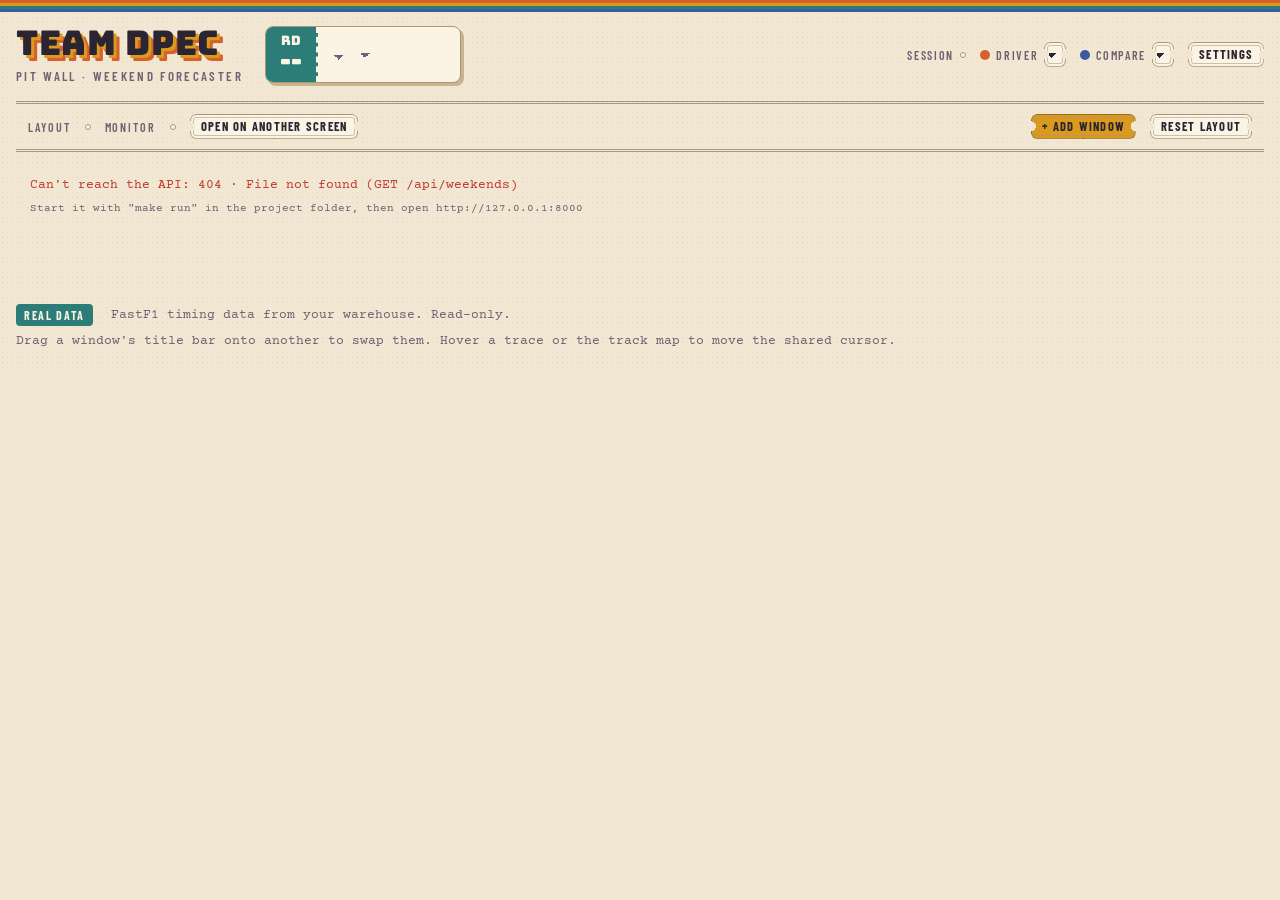
==== web/app/index.html @ 46b6e8f6 "feat: add F1 intelligence web application" ====
<!doctype html>
<html lang="en">
<head>
<meta charset="utf-8">
<meta name="viewport" content="width=device-width, initial-scale=1, viewport-fit=cover">
<title>Team DPEC Pit Wall</title>
<link rel="preconnect" href="https://fonts.googleapis.com">
<link rel="preconnect" href="https://fonts.gstatic.com" crossorigin>
<link rel="stylesheet" href="https://fonts.googleapis.com/css2?family=Bungee&family=Barlow+Condensed:wght@500;600;700&family=Barlow:wght@400;500;600&family=Courier+Prime:wght@400;700&display=swap">
<link rel="stylesheet" href="style.css">
</head>
<body>

<div class="stripes" aria-hidden="true"></div>
<div class="wrap">
  <header class="top">
    <div class="brand">
      <span class="logo">TEAM DPEC</span>
      <small>Pit wall · Weekend forecaster</small>
    </div>
    <div class="ticket" title="Pick a weekend">
      <div class="rd">RD<b id="rdNo">--</b></div>
      <div class="ev">
        <div class="pick">
          <select class="yr" id="selSeason" aria-label="Season"></select>
          <select id="selRound" aria-label="Weekend"></select>
        </div>
        <span id="evCircuit"></span><span id="evDate"></span>
      </div>
      <svg id="miniTrack" viewBox="0 0 100 70" aria-hidden="true"></svg>
    </div>
    <div class="ctxbar">
      <div class="field"><span>Session</span><div class="seg" id="sessSeg"></div></div>
      <div class="field"><span class="dot" style="background:var(--s1)"></span><span>Driver</span><select class="btn sm" id="selP" aria-label="Primary driver"></select></div>
      <div class="field"><span class="dot" style="background:var(--s2)"></span><span>Compare</span><select class="btn sm" id="selC" aria-label="Compare driver"></select></div>
      <button class="btn sm" id="btnSettings">Settings</button>
    </div>
  </header>

  <nav class="layoutbar" aria-label="Layout">
    <span class="lbl">Layout</span>
    <div class="seg c-teal" id="presetSeg"></div>
    <span class="lbl" id="monLbl">Monitor</span>
    <div class="seg c-plum" id="monSeg"></div>
    <button class="btn sm" id="btnPopMon" title="Open this monitor's windows in a new browser window">Open on another screen</button>
    <span class="spacer"></span>
    <span class="note" id="modeNote"></span>
    <button class="btn sm go" id="btnAdd">+ Add window</button>
    <button class="btn sm" id="btnReset">Reset layout</button>
  </nav>

  <div class="tabstrip" id="tabstrip" hidden></div>
  <main class="ws" id="ws"></main>

  <footer>
    <span class="live">Real data</span>
    <span id="footNote">FastF1 timing data from your warehouse. Read-only.</span>
    <span>Drag a window's title bar onto another to swap them. Hover a trace or the track map to move the shared cursor.</span>
  </footer>
</div>

<aside class="drawer" id="drawer" hidden aria-label="Settings">
  <div style="display:flex;align-items:center;justify-content:space-between"><h2>Settings</h2><button class="btn sm" id="btnClose">Close</button></div>
  <div class="row"><span>Theme</span><div class="seg" id="themeSeg"></div><p>Day session is cream paper and ink. Night session is warm charcoal with amber.</p></div>
  <div class="row"><span>Speed units</span><div class="seg" id="unitSeg"></div></div>
  <div class="row"><span>Density</span><div class="seg" id="densSeg"></div></div>
  <div class="row"><span>Colour-blind safe driver colours</span><div class="seg" id="cbSeg"></div></div>
  <div class="row"><span>Our cars (decision D2)</span><p id="oursNote"></p></div>
  <div class="row"><span>Layouts</span><p>Each preset remembers your changes in this browser.</p></div>
</aside>
<div class="menu" id="addMenu" hidden role="menu"></div>
<div class="toast" id="toast" hidden role="status"></div>

<script type="module" src="app.js"></script>
</body>
</html>
---- web/app/style.css ----
/* Layout: a 1970s race-programme pit wall. Racing-stripe header, a ticket-style event card,
   and a 12-column grid of linked "windows", each with its own livery colour. */
:root{
  --paper:#F1E7D2; --panel:#FBF4E4; --panel2:#F4E9D1; --ink:#2B2433; --muted:#6E6272;
  --line:#D6C7A6; --line-strong:#A9977A; --shadow:#C9B48E;
  --orange:#D7612E; --mustard:#D99A1E; --teal:#2C7C77; --blue:#3A5BA0; --plum:#8C3F6E;
  --olive:#71812F; --red:#BE3B2B; --brown:#8A5A36; --sky:#4C93BE; --rose:#CC6F86;
  --s1:var(--orange); --s2:var(--blue);
  --soft:#C2412D; --med:#D99A1E; --hard:#8F8678;
  --f-display:"Bungee","Impact","Arial Black",sans-serif;
  --f-label:"Barlow Condensed","Arial Narrow","Helvetica Neue",sans-serif;
  --f-body:"Barlow","Helvetica Neue",Arial,sans-serif;
  --f-mono:"Courier Prime","Courier New",ui-monospace,monospace;
  --row:118px; --gap:12px;
  color-scheme:light;
}
@media (prefers-color-scheme: dark){:root:not([data-theme="light"]){
  --paper:#1D1A24; --panel:#26222F; --panel2:#2E2939; --ink:#EFE5CF; --muted:#A99DAA;
  --line:#3E384A; --line-strong:#5A5266; --shadow:#100E15;
  --orange:#E77B4B; --mustard:#E7B44A; --teal:#4FA59D; --blue:#7491D6; --plum:#BC72A0;
  --olive:#A2B25A; --red:#E06A55; --brown:#C08B62; --sky:#7DB9DC; --rose:#E294A8;
  --soft:#E06A55; --med:#E7B44A; --hard:#CFC6B4; color-scheme:dark}}
:root[data-theme="dark"]{
  --paper:#1D1A24; --panel:#26222F; --panel2:#2E2939; --ink:#EFE5CF; --muted:#A99DAA;
  --line:#3E384A; --line-strong:#5A5266; --shadow:#100E15;
  --orange:#E77B4B; --mustard:#E7B44A; --teal:#4FA59D; --blue:#7491D6; --plum:#BC72A0;
  --olive:#A2B25A; --red:#E06A55; --brown:#C08B62; --sky:#7DB9DC; --rose:#E294A8;
  --soft:#E06A55; --med:#E7B44A; --hard:#CFC6B4; color-scheme:dark}
:root.cb{--s1:#E69F00; --s2:#3E8EDE}
:root.compact{--row:96px; --gap:8px}

*{box-sizing:border-box}
[hidden]{display:none!important}
html,body{background:var(--paper)}
body{color:var(--ink);font:15px/1.45 var(--f-body);margin:0;
  background-image:radial-gradient(color-mix(in srgb,var(--ink) 7%,transparent) .6px,transparent .8px);
  background-size:5px 5px}
button,select,input{font:inherit;color:inherit}
:focus-visible{outline:2.5px solid var(--mustard);outline-offset:2px}

.stripes{height:12px;background:linear-gradient(var(--orange) 0 25%,var(--mustard) 25% 50%,var(--teal) 50% 75%,var(--blue) 75%)}
.wrap{padding-inline:16px;padding-block:14px 28px;max-width:1800px;margin:0 auto}

/* ---------- top bar ---------- */
.top{display:flex;flex-wrap:wrap;gap:14px 22px;align-items:center}
.brand{display:flex;flex-direction:column;gap:2px;min-width:0}
.logo{font:400 34px/1 var(--f-display);letter-spacing:.02em;color:var(--ink);
  text-shadow:3px 3px 0 var(--mustard),6px 6px 0 var(--orange)}
.brand small{font:600 13px/1 var(--f-label);letter-spacing:.18em;text-transform:uppercase;color:var(--muted);margin-top:8px}

.ticket{display:flex;align-items:stretch;background:var(--panel);border:1.5px solid var(--line-strong);border-radius:8px;
  box-shadow:3px 3px 0 var(--shadow);overflow:hidden;min-width:0}
.ticket .rd{background:var(--teal);color:var(--panel);display:grid;place-items:center;padding:6px 14px;
  font:400 13px/1 var(--f-display);text-align:center;border-right:2px dashed var(--panel)}
.ticket .rd b{display:block;font-size:26px;font-weight:400}
.ticket .ev{padding:6px 14px;display:flex;flex-direction:column;justify-content:center;min-width:0}
.ticket .ev strong{font:700 18px/1.1 var(--f-label);letter-spacing:.06em;text-transform:uppercase}
.ticket .ev span{font:13px/1.3 var(--f-mono);color:var(--muted)}
.ticket svg{width:62px;height:auto;margin:6px 10px 6px 0;flex:none}

.ctxbar{display:flex;flex-wrap:wrap;gap:10px 14px;align-items:center;margin-left:auto}
.field{display:flex;align-items:center;gap:6px}
.field>span{font:600 12px/1 var(--f-label);letter-spacing:.14em;text-transform:uppercase;color:var(--muted)}
.dot{width:10px;height:10px;border-radius:50%;display:inline-block;flex:none}

/* ---------- buttons: ticket stubs with an inner rule ---------- */
.btn{--bg:var(--panel);--fg:var(--ink);background:var(--bg);color:var(--fg);border:1.5px solid var(--line-strong);
  border-radius:6px;padding:7px 14px;font:700 14px/1 var(--f-label);letter-spacing:.1em;text-transform:uppercase;cursor:pointer;
  box-shadow:inset 0 0 0 2px var(--bg),inset 0 0 0 3px color-mix(in srgb,var(--line-strong) 55%,transparent),2px 2px 0 var(--shadow);
  -webkit-mask:radial-gradient(circle 5px at 0 50%,#0000 96%,#000) left/51% 100% no-repeat,radial-gradient(circle 5px at 100% 50%,#0000 96%,#000) right/51% 100% no-repeat;
  mask:radial-gradient(circle 5px at 0 50%,#0000 96%,#000) left/51% 100% no-repeat,radial-gradient(circle 5px at 100% 50%,#0000 96%,#000) right/51% 100% no-repeat;
  transition:transform .08s,background .15s}
.btn:hover{--bg:var(--panel2)}
.btn:active{transform:translate(1px,1px)}
.btn.go{--bg:var(--mustard);--fg:#2B2433;border-color:color-mix(in srgb,var(--mustard) 60%,#2B2433)}
.btn.go:hover{--bg:color-mix(in srgb,var(--mustard) 85%,var(--panel))}
.btn.sm{padding:5px 10px;font-size:12.5px}
select.btn{padding-right:26px;appearance:none;-webkit-appearance:none;
  background-image:linear-gradient(45deg,transparent 50%,var(--ink) 50%),linear-gradient(135deg,var(--ink) 50%,transparent 50%);
  background-position:calc(100% - 13px) 52%,calc(100% - 8px) 52%;background-size:5px 5px;background-repeat:no-repeat;background-color:var(--bg)}

.seg{display:inline-flex;border:1.5px solid var(--line-strong);border-radius:999px;padding:2px;background:var(--panel);gap:2px;flex-wrap:wrap}
.seg button{border:0;background:transparent;border-radius:999px;padding:5px 11px;cursor:pointer;
  font:700 13px/1 var(--f-label);letter-spacing:.09em;text-transform:uppercase;color:var(--muted)}
.seg button:hover{color:var(--ink);background:var(--panel2)}
.seg button[aria-pressed="true"]{background:var(--ink);color:var(--paper)}
.seg.c-teal button[aria-pressed="true"]{background:var(--teal);color:var(--panel)}
.seg.c-plum button[aria-pressed="true"]{background:var(--plum);color:var(--panel)}

.layoutbar{display:flex;flex-wrap:wrap;align-items:center;gap:10px 14px;margin:18px 0 12px;padding:10px 12px;
  border-block:3px double var(--line-strong)}
.layoutbar .lbl{font:600 12px/1 var(--f-label);letter-spacing:.16em;text-transform:uppercase;color:var(--muted)}
.layoutbar .hint{font:13px var(--f-mono);color:var(--muted)}
.spacer{flex:1}
.mode{display:flex;align-items:center;gap:8px}
.localacts{display:flex;gap:8px;flex-wrap:wrap}

/* ---------- workspace ---------- */
.ws{display:grid;grid-template-columns:repeat(12,minmax(0,1fr));grid-auto-rows:var(--row);gap:var(--gap);grid-auto-flow:dense}
.win{grid-column:span var(--cs);grid-row:span var(--rs);display:flex;flex-direction:column;min-width:0;min-height:0;
  background:var(--panel);border:1.5px solid var(--line-strong);border-top:5px solid var(--wc);border-radius:10px;
  box-shadow:3px 3px 0 var(--shadow);overflow:hidden}
.win.dragover{outline:3px dashed var(--wc);outline-offset:3px}
.win-h{display:flex;align-items:center;gap:8px;padding:6px 8px 6px 10px;background:var(--panel2);border-bottom:1px solid var(--line);cursor:grab;min-width:0}
.win-h .tri{width:26px;height:14px;flex:none;
  background:linear-gradient(90deg,var(--wc) 0 28%,transparent 28% 36%,color-mix(in srgb,var(--wc) 65%,var(--panel2)) 36% 64%,transparent 64% 72%,color-mix(in srgb,var(--wc) 35%,var(--panel2)) 72%);
  transform:skewX(-20deg)}
.win-h h3{margin:0;flex:0 0 auto;max-width:calc(100% - 170px);font:700 15px/1.1 var(--f-label);letter-spacing:.1em;text-transform:uppercase;white-space:nowrap;overflow:hidden;text-overflow:ellipsis}
.win-h .mart{flex:1 1 0;font:12px var(--f-mono);color:var(--muted);white-space:nowrap;overflow:hidden;text-overflow:ellipsis;min-width:0}
.win-h .tools{margin-left:auto;display:flex;gap:2px;flex:none}
.ic{width:26px;height:26px;border:0;border-radius:6px;background:transparent;display:grid;place-items:center;cursor:pointer;color:var(--muted)}
.ic:hover{background:var(--panel);color:var(--ink)}
.ic svg{width:15px;height:15px;stroke:currentColor;fill:none;stroke-width:1.8;stroke-linecap:round;stroke-linejoin:round}
.ic.on{color:var(--wc)}
.pinned-badge{font:700 11px/1 var(--f-label);letter-spacing:.1em;text-transform:uppercase;background:var(--wc);color:var(--panel);padding:3px 6px;border-radius:4px}
.win-tb{display:flex;flex-wrap:wrap;gap:6px 10px;align-items:center;padding:6px 10px;border-bottom:1px dashed var(--line);font:13px var(--f-mono);color:var(--muted);min-height:36px}
.win-tb:empty{display:none}
.win-b{flex:1;min-height:0;position:relative;overflow:auto}
.win-b.chart{overflow:hidden}
.win-b svg.ch{display:block}

/* tabs mode (laptop preset) */
.tabstrip{display:flex;gap:6px;flex-wrap:wrap;margin-bottom:10px}
.tabstrip button{border:1.5px solid var(--line-strong);border-bottom-width:4px;border-bottom-color:var(--wc);background:var(--panel);
  border-radius:8px 8px 3px 3px;padding:6px 10px;font:700 13px/1 var(--f-label);letter-spacing:.08em;text-transform:uppercase;cursor:pointer;color:var(--muted)}
.tabstrip button[aria-selected="true"]{background:var(--wc);color:var(--panel);border-color:var(--wc)}

/* svg chart text */
.ch text{font:11px var(--f-mono);fill:var(--muted)}
.ch .lab{font:600 11.5px var(--f-label);letter-spacing:.12em;text-transform:uppercase;fill:var(--muted)}
.ch .val{fill:var(--ink);font-weight:700}
.ch .grid{stroke:var(--line);stroke-width:1}
.ch .axis{stroke:var(--line-strong);stroke-width:1.2}
.ch .cursor{stroke:var(--ink);stroke-width:1.2;stroke-dasharray:3 3}
.ch .corner{stroke:var(--line);stroke-dasharray:2 4}

/* tables */
table.tt{width:100%;border-collapse:collapse;font:13.5px var(--f-mono);font-variant-numeric:tabular-nums}
.tt th{position:sticky;top:0;background:var(--panel);text-align:left;font:600 12px/1 var(--f-label);letter-spacing:.12em;text-transform:uppercase;color:var(--muted);
  padding:8px 8px;border-bottom:2px solid var(--line-strong);z-index:1}
.tt td{padding:5px 8px;border-bottom:1px solid var(--line);white-space:nowrap}
.tt td.num,.tt th.num{text-align:right}
.tt tr.click{cursor:pointer}
.tt tr.click:hover td{background:var(--panel2)}
.tt tr.p1 td:first-child{box-shadow:inset 4px 0 0 var(--s1)}
.tt tr.p2 td:first-child{box-shadow:inset 4px 0 0 var(--s2)}
.tt tr.hl td{background:color-mix(in srgb,var(--mustard) 18%,transparent)}
.drv{font-weight:700;color:var(--ink)}
.teamchip{display:inline-block;width:5px;height:16px;border-radius:2px;vertical-align:-3px;margin-right:6px}
.tyre{display:inline-grid;place-items:center;width:20px;height:20px;border-radius:50%;border:3px solid var(--c);font:700 10px/1 var(--f-label);color:var(--ink)}
.ours{font:700 10.5px/1 var(--f-label);letter-spacing:.1em;color:var(--orange);margin-left:4px}
.vs{border:1px solid var(--line-strong);background:transparent;border-radius:4px;font:700 11px/1 var(--f-label);padding:3px 5px;cursor:pointer;color:var(--muted);letter-spacing:.06em}
.vs:hover{border-color:var(--s2);color:var(--s2)}
.pos{color:var(--good,var(--teal));font-weight:700}
.neg{color:var(--red);font-weight:700}

.kpis{display:grid;grid-template-columns:repeat(auto-fit,minmax(130px,1fr));gap:8px;padding:10px}
.kpi{border:1.5px solid var(--line);border-radius:8px;padding:8px 10px;background:var(--panel2);min-width:0}
.kpi .k{font:600 11.5px/1.2 var(--f-label);letter-spacing:.12em;text-transform:uppercase;color:var(--muted)}
.kpi .v{font:700 24px/1.15 var(--f-mono);font-variant-numeric:tabular-nums}
.kpi .s{font:12.5px/1.3 var(--f-body);color:var(--muted)}

.chips{display:flex;flex-wrap:wrap;gap:6px}
.chip{display:inline-flex;align-items:center;gap:6px;border:1.5px solid var(--c,var(--line-strong));border-radius:999px;padding:3px 10px;
  font:600 12.5px/1.2 var(--f-label);letter-spacing:.06em;text-transform:uppercase;background:color-mix(in srgb,var(--c,var(--line)) 12%,var(--panel))}
.legend{display:flex;flex-wrap:wrap;gap:4px 14px;align-items:center}
.legend i{display:inline-block;width:16px;height:4px;border-radius:2px;margin-right:5px;vertical-align:middle}

.stamp{display:inline-block;border:2.5px solid var(--red);color:var(--red);border-radius:6px;padding:4px 10px;transform:rotate(-3deg);
  font:700 12.5px/1.25 var(--f-mono);letter-spacing:.04em;text-transform:uppercase;background:color-mix(in srgb,var(--red) 6%,transparent)}
.note{font:13px/1.45 var(--f-mono);color:var(--muted)}
.pad{padding:10px 12px}
.typed{font:14px/1.6 var(--f-mono);max-width:62ch}
.typed b{background:color-mix(in srgb,var(--mustard) 30%,transparent);padding:0 3px}

/* chat as pit-radio transcript */
.radio{display:flex;flex-direction:column;height:100%}
.log{flex:1;overflow:auto;padding:10px 12px;display:flex;flex-direction:column;gap:10px;
  background:repeating-linear-gradient(var(--panel) 0 26px,color-mix(in srgb,var(--line) 55%,var(--panel)) 26px 27px)}
.msg{max-width:92%;font:14px/1.5 var(--f-mono)}
.msg .who{font:700 11.5px/1 var(--f-label);letter-spacing:.14em;text-transform:uppercase;display:flex;gap:6px;align-items:center;margin-bottom:3px}
.msg.me{align-self:flex-end;text-align:right}
.msg.me .who{justify-content:flex-end;color:var(--blue)}
.msg.ai .who{color:var(--plum)}
.msg .bubble{display:inline-block;text-align:left;padding:7px 11px;border-radius:8px;border:1.5px solid var(--line-strong);background:var(--panel2)}
.msg.ai .bubble{border-left:5px solid var(--plum)}
.msg.me .bubble{border-right:5px solid var(--blue)}
.route{font:700 10.5px/1 var(--f-label);letter-spacing:.08em;padding:3px 6px;border-radius:4px;background:var(--plum);color:var(--panel)}
.route.st{background:var(--teal)}
.route.np{background:var(--red)}
.ask{display:flex;gap:8px;padding:8px 10px;border-top:1px solid var(--line)}
.ask input{flex:1;min-width:0;border:1.5px solid var(--line-strong);border-radius:6px;background:var(--panel);padding:7px 10px;font:14px var(--f-mono)}
.sugg{display:flex;gap:6px;flex-wrap:wrap;padding:6px 10px 0}
.sugg button{border:1px dashed var(--plum);background:transparent;color:var(--plum);border-radius:999px;padding:3px 9px;font:600 12px/1.2 var(--f-label);letter-spacing:.04em;cursor:pointer}

/* drawers, menus, toast */
.drawer{position:fixed;inset:0 0 0 auto;width:min(380px,100%);background:var(--panel);border-left:2px solid var(--line-strong);
  box-shadow:-6px 0 0 var(--shadow);padding:calc(18px + env(safe-area-inset-top,0px)) 18px 18px;overflow:auto;z-index:50;display:flex;flex-direction:column;gap:16px}
.drawer h2{margin:0;font:400 22px/1 var(--f-display);color:var(--ink);text-shadow:2px 2px 0 var(--mustard)}
.drawer .row{display:flex;flex-direction:column;gap:6px}
.drawer .row>span{font:600 12px/1 var(--f-label);letter-spacing:.14em;text-transform:uppercase;color:var(--muted)}
.drawer p{margin:0;font:13px/1.45 var(--f-mono);color:var(--muted)}
.menu{position:fixed;z-index:60;background:var(--panel);border:1.5px solid var(--line-strong);border-radius:10px;box-shadow:4px 4px 0 var(--shadow);
  padding:6px;display:grid;grid-template-columns:repeat(2,minmax(0,1fr));gap:4px;width:min(440px,calc(100vw - 32px))}
.menu button{display:flex;gap:8px;align-items:center;text-align:left;border:0;background:transparent;border-radius:6px;padding:7px 8px;cursor:pointer;
  font:600 14px/1.15 var(--f-label);letter-spacing:.05em;text-transform:uppercase}
.menu button:hover{background:var(--panel2)}
.menu button i{width:12px;height:12px;border-radius:3px;background:var(--wc);flex:none}
.toast{position:fixed;left:50%;bottom:calc(18px + env(safe-area-inset-bottom,0px));transform:translateX(-50%);z-index:70;max-width:min(560px,calc(100vw - 32px));
  background:var(--ink);color:var(--paper);padding:10px 16px;border-radius:8px;font:13.5px/1.4 var(--f-mono);box-shadow:3px 3px 0 var(--mustard)}

footer{margin-top:22px;display:flex;flex-wrap:wrap;gap:8px 18px;align-items:center;font:13px var(--f-mono);color:var(--muted)}
.sample{font:700 12px/1 var(--f-label);letter-spacing:.14em;text-transform:uppercase;background:var(--red);color:var(--panel);padding:5px 8px;border-radius:4px}

/* solo pop-out mode */
body.solo .top,body.solo .layoutbar,body.solo footer{display:none}
body.solo .ws{grid-auto-rows:calc((100vh - 70px)/5)}

@media (max-width:1100px){.ctxbar{margin-left:0}}
@media (max-width:860px){
  .ws{grid-template-columns:minmax(0,1fr)}
  .win{grid-column:1/-1}
  .logo{font-size:28px}
  .win-h .mart,.ic[data-act="wide"],.ic[data-act="tall"]{display:none}
  .win-h h3{max-width:none;flex:1 1 auto}
}
@media (prefers-reduced-motion:reduce){*{transition:none!important;animation:none!important}}

/* ---------- real data (Lesson 12) ---------- */
:root{--inter:#3F8F4A;--wet:#3A5BA0}
@media (prefers-color-scheme: dark){:root:not([data-theme="light"]){--inter:#6DBB6F;--wet:#7491D6}}
:root[data-theme="dark"]{--inter:#6DBB6F;--wet:#7491D6}
.ticket .ev .pick{display:flex;flex-wrap:wrap;gap:2px 10px;align-items:baseline}
.ticket select{border:0;background:transparent;color:var(--ink);cursor:pointer;padding:0 16px 0 0;max-width:100%;
  font:700 18px/1.15 var(--f-label);letter-spacing:.06em;text-transform:uppercase;appearance:none;-webkit-appearance:none;
  background-image:linear-gradient(45deg,transparent 50%,var(--muted) 50%),linear-gradient(135deg,var(--muted) 50%,transparent 50%);
  background-position:calc(100% - 9px) 55%,calc(100% - 4px) 55%;background-size:5px 5px;background-repeat:no-repeat}
.ticket select.yr{font:400 15px/1.1 var(--f-display);letter-spacing:.02em}
.ticket select option{color:#2B2433;background:#FBF4E4;text-transform:none}
.win-b.busy{opacity:.5;transition:opacity .25s}
.err{padding:12px 14px;font:13px/1.5 var(--f-mono);color:var(--red)}
.err small{display:block;color:var(--muted);margin-top:6px}
.live{font:700 12px/1 var(--f-label);letter-spacing:.14em;text-transform:uppercase;background:var(--teal);color:var(--panel);padding:5px 8px;border-radius:4px}
.tt td.dim{color:var(--muted)}
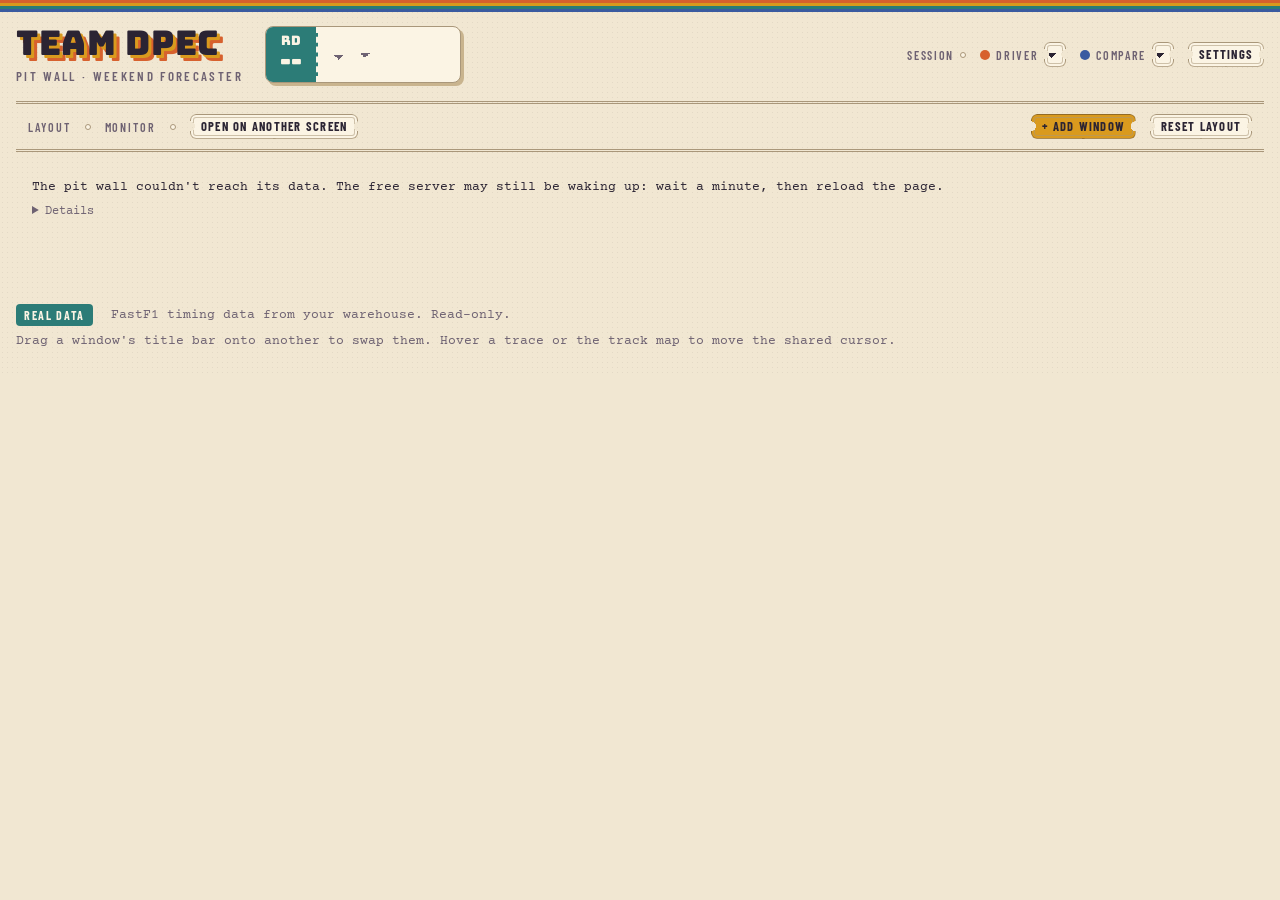
==== commit 3c326bcf: "feat(web): friendly public copy: plain messages, recorded exam answers, dry runs labelled" ====
--- a/web/app/index.html
+++ b/web/app/index.html
@@ -65,7 +65,8 @@
   <div class="row"><span>Speed units</span><div class="seg" id="unitSeg"></div></div>
   <div class="row"><span>Density</span><div class="seg" id="densSeg"></div></div>
   <div class="row"><span>Colour-blind safe driver colours</span><div class="seg" id="cbSeg"></div></div>
-  <div class="row"><span>Our cars (decision D2)</span><p id="oursNote"></p></div>
+  <div class="row"><span>Our cars</span><p id="oursNote"></p></div>
+  <div class="row"><span>Data sources</span><div class="seg" id="srcSeg"></div><p>Show the table each window reads, next to its title.</p></div>
   <div class="row"><span>Layouts</span><p>Each preset remembers your changes in this browser.</p></div>
 </aside>
 <div class="menu" id="addMenu" hidden role="menu"></div>
--- a/web/app/style.css
+++ b/web/app/style.css
@@ -240,5 +240,19 @@
 .win-b.busy{opacity:.5;transition:opacity .25s}
 .err{padding:12px 14px;font:13px/1.5 var(--f-mono);color:var(--red)}
 .err small{display:block;color:var(--muted);margin-top:6px}
+/* the public copy: plain empty states in grey, the technical detail folded away */
+.empty{padding:14px 16px;font:13px/1.5 var(--f-mono);color:var(--muted)}
+.empty p{margin:0 0 6px;color:var(--ink)}
+.empty details summary{cursor:pointer;font-size:12px}
+.empty code{display:block;margin-top:4px;font-size:12px;white-space:pre-wrap;word-break:break-word}
+.hide-src .win-h .mart{display:none}
+.banner{border-left:4px solid var(--mustard);background:var(--panel2);margin:6px 10px;padding:6px 10px}
+.picture{display:grid;gap:8px;align-content:start}
+.picture p{margin:0}
+.picture img{width:100%;max-height:100%;object-fit:contain;border:1px solid var(--line);border-radius:4px;background:#fff}
+.sugg button[aria-pressed="true"]{background:var(--plum);color:var(--panel);border-style:solid}
 .live{font:700 12px/1 var(--f-label);letter-spacing:.14em;text-transform:uppercase;background:var(--teal);color:var(--panel);padding:5px 8px;border-radius:4px}
 .tt td.dim{color:var(--muted)}
+
+/* Debrief window (Lesson 18): small headings over each half */
+.win-b h4{font:700 13px/1.3 var(--f-label);letter-spacing:.08em;text-transform:uppercase;margin:2px 0 6px;color:var(--ink)}
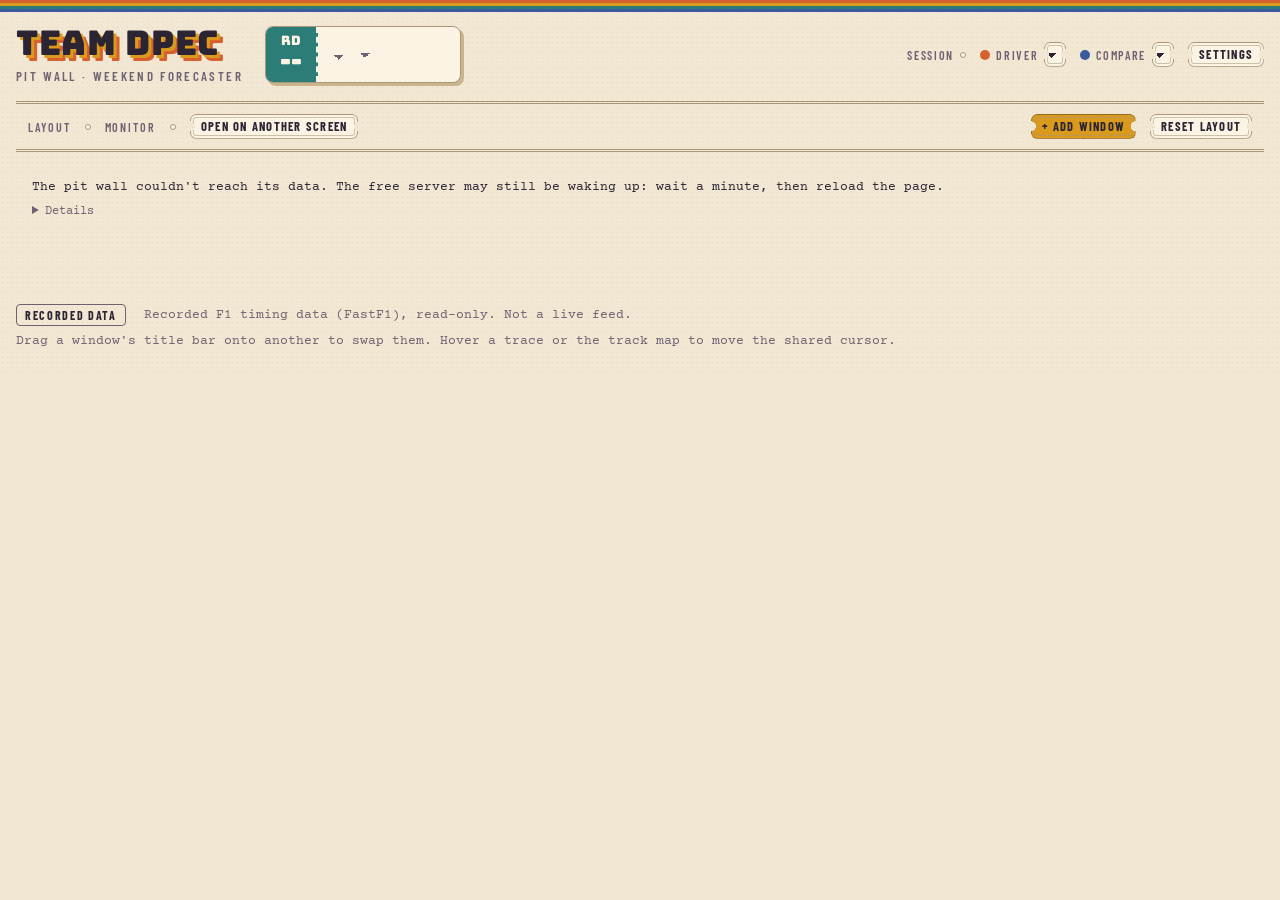
==== commit 73a30369: "feat(app): show the data snapshot's date instead of a 'real data' badge" ====
--- a/web/app/index.html
+++ b/web/app/index.html
@@ -53,9 +53,9 @@
   <main class="ws" id="ws"></main>
 
   <footer>
-    <span class="live">Real data</span>
-    <span id="footNote">FastF1 timing data from your warehouse. Read-only.</span>
-    <span>Drag a window's title bar onto another to swap them. Hover a trace or the track map to move the shared cursor.</span>
+    <span class="snap" id="footSnap">Recorded data</span>
+    <span id="footNote">Recorded F1 timing data (FastF1), read-only. Not a live feed.</span>
+    <span id="footTip">Drag a window's title bar onto another to swap them. Hover a trace or the track map to move the shared cursor.</span>
   </footer>
 </div>
 
--- a/web/app/style.css
+++ b/web/app/style.css
@@ -226,7 +226,7 @@
 }
 @media (prefers-reduced-motion:reduce){*{transition:none!important;animation:none!important}}
 
-/* ---------- real data (Lesson 12) ---------- */
+/* ---------- data windows ---------- */
 :root{--inter:#3F8F4A;--wet:#3A5BA0}
 @media (prefers-color-scheme: dark){:root:not([data-theme="light"]){--inter:#6DBB6F;--wet:#7491D6}}
 :root[data-theme="dark"]{--inter:#6DBB6F;--wet:#7491D6}
@@ -251,8 +251,8 @@
 .picture p{margin:0}
 .picture img{width:100%;max-height:100%;object-fit:contain;border:1px solid var(--line);border-radius:4px;background:#fff}
 .sugg button[aria-pressed="true"]{background:var(--plum);color:var(--panel);border-style:solid}
-.live{font:700 12px/1 var(--f-label);letter-spacing:.14em;text-transform:uppercase;background:var(--teal);color:var(--panel);padding:5px 8px;border-radius:4px}
+.snap{font:700 12px/1 var(--f-label);letter-spacing:.14em;text-transform:uppercase;border:1.5px solid var(--muted);color:var(--ink);padding:4px 8px;border-radius:4px}
 .tt td.dim{color:var(--muted)}
 
-/* Debrief window (Lesson 18): small headings over each half */
+/* Debrief window: small headings over each half */
 .win-b h4{font:700 13px/1.3 var(--f-label);letter-spacing:.08em;text-transform:uppercase;margin:2px 0 6px;color:var(--ink)}
